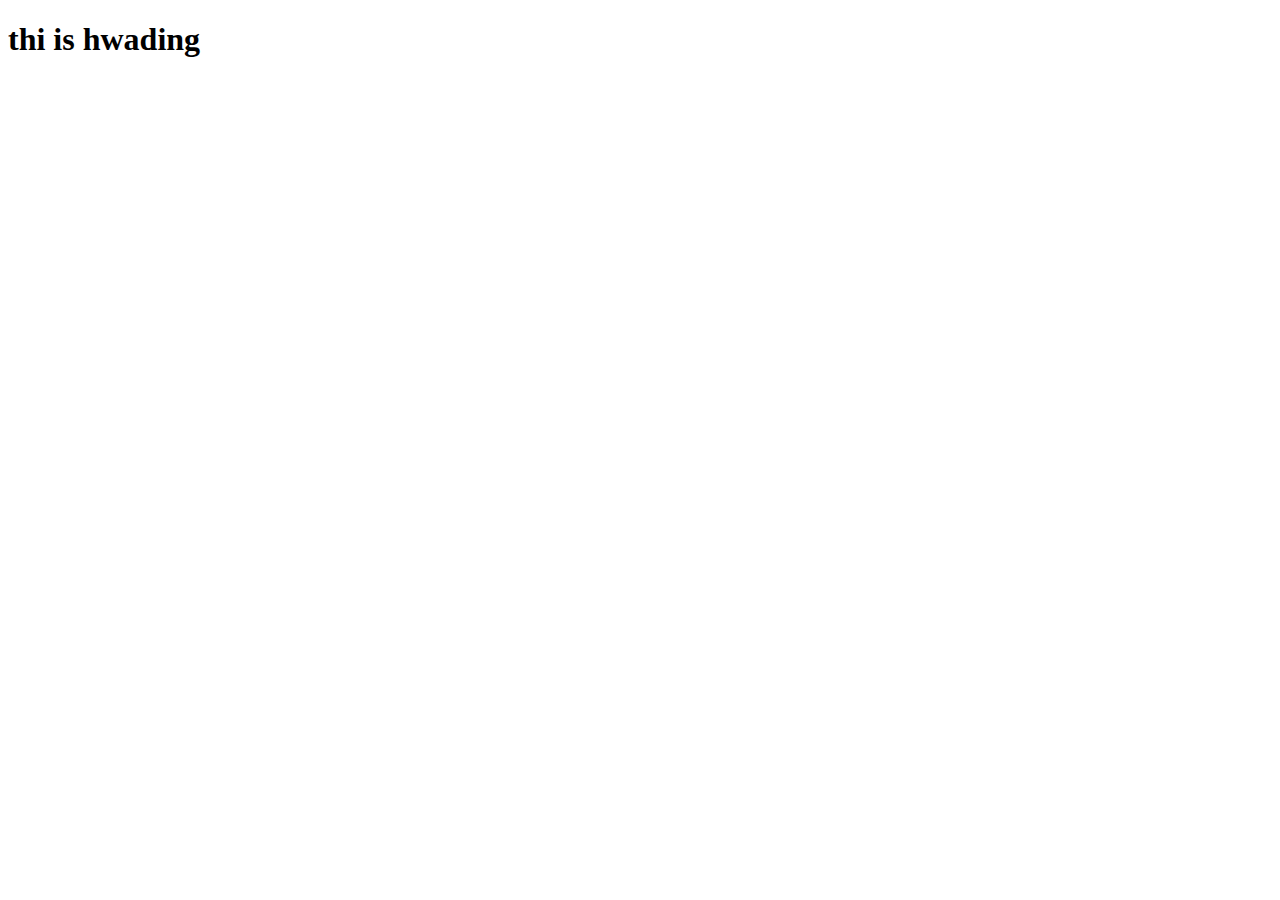
==== index.html @ 5d8ba45c "gaurba" ====
<!DOCTYPE html>
<html lang="en">
  <head>
    <meta charset="UTF-8" />
    <meta http-equiv="X-UA-Compatible" content="IE=edge" />
    <meta name="viewport" content="width=device-width, initial-scale=1.0" />
    <title>demo</title>
  </head>
  <body>
    <h1>thi is hwading</h1>
  </body>
</html>
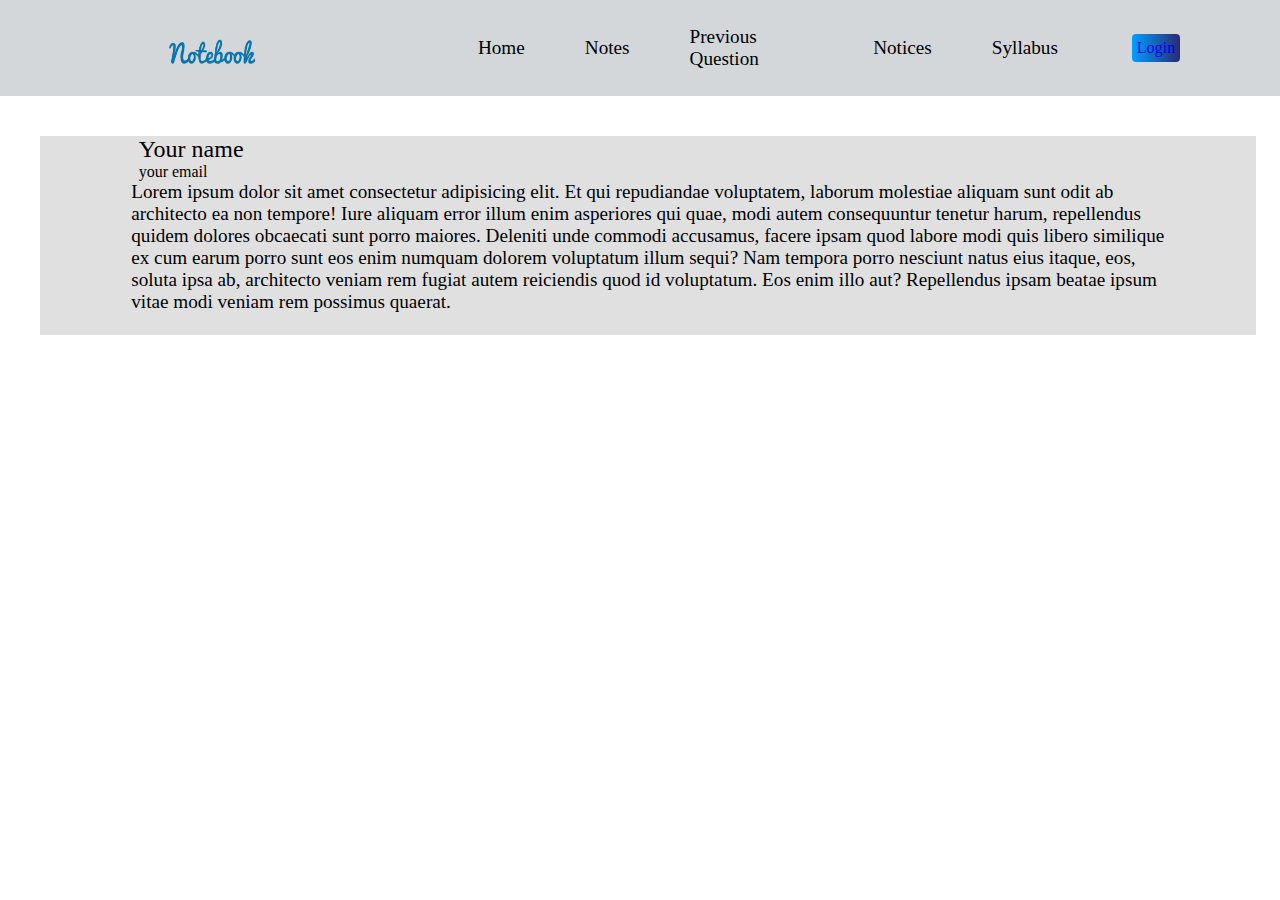
==== commit 828d5753: "updated code" ====
--- a/index.html
+++ b/index.html
@@ -4,9 +4,43 @@
     <meta charset="UTF-8" />
     <meta http-equiv="X-UA-Compatible" content="IE=edge" />
     <meta name="viewport" content="width=device-width, initial-scale=1.0" />
-    <title>demo</title>
+    <title>Document</title>
+    <link rel="stylesheet" href="style.css" />
   </head>
   <body>
-    <h1>thi is hwading</h1>
+    <nav class="navbar">
+      <div class="logo">
+        <img src="notebookLogo.png" alt="Logo" />
+      </div>
+      <ul class="nav-list">
+        <li><a href="#home">Home</a></li>
+        <div class="line"></div>
+        <li><a href="#notes">Notes</a></li>
+        <li><a href="#previousquestions">Previous Question</a></li>
+        <li><a href="#notices">Notices</a></li>
+        <li><a href="#syllabus">Syllabus</a></li>
+      </ul>
+      <div class="rightNav">
+        <div class="login">
+          <a href="/login.html">Login</a>
+        </div>
+      </div>
+    </nav>
+
+    <section class="home">
+      <div class="heading">
+        <div class="profile"> <img src="image.png" alt=""> </div>
+        <div class="name">
+          <p class="yname">Your name</p>
+          <p class="email">your email</p>
+        </div>
+
+      </div>
+      <div class="content">
+        <p>Lorem ipsum dolor sit amet consectetur adipisicing elit. Et qui repudiandae voluptatem, laborum molestiae aliquam sunt odit ab architecto ea non tempore! Iure aliquam error illum enim asperiores qui quae, modi autem consequuntur tenetur harum, repellendus quidem dolores obcaecati sunt porro maiores. Deleniti unde commodi accusamus, facere ipsam quod labore modi quis libero similique ex cum earum porro sunt eos enim numquam dolorem voluptatum illum sequi? Nam tempora porro nesciunt natus eius itaque, eos, soluta ipsa ab, architecto veniam rem fugiat autem reiciendis quod id voluptatum. Eos enim illo aut? Repellendus ipsam beatae ipsum vitae modi veniam rem possimus quaerat.</p>
+        <img src="" alt="">
+      </div>
+    </section>
   </body>
+  <script src="script.js"></script>
 </html>
--- a/style.css
+++ b/style.css
@@ -0,0 +1,154 @@
+* {
+  margin: 0;
+  padding: 0;
+}
+
+.logo{
+  width: 30%;
+  display: flex;
+  justify-content: center;
+  align-items: center;
+}
+
+.logo img{
+  width: 25%;
+  height: 7vh;
+}
+
+.navbar{
+  /* height: 7vh; */
+  width: 100%;
+  background-color: rgb(211, 215, 218);
+  display: flex;
+  justify-content: space-between;
+  align-items: center;
+}
+
+.nav-list{
+  width: 50%;
+  /* background-color: yellow; */
+  display: flex;
+  align-items: center;
+  justify-content: space-around;
+}
+
+.nav-list li{
+  list-style: none;
+  padding: 26px 30px;
+  font-size: larger;
+}
+.nav-list li a{
+  text-decoration: none;
+  color: black;
+}
+.nav-list li a:hover{
+  text-decoration: none;
+  color: gray;
+}
+
+
+.rightNav{
+  /* background-color: #009ffd; */
+  margin-right: 20px;
+}
+.login a {
+  text-decoration: none;
+}
+
+.login {
+  margin-right: 80px;
+  padding: 5px;
+  border-radius: 4px;
+  background-image: linear-gradient(to right, #009ffd, #2a2a72);
+  color: white;
+}
+
+.nav a {
+  text-decoration: none;
+  font-size: larger;
+  margin: auto;
+}
+
+.nav{
+  width: 45%;
+  display: flex;
+  justify-content: space-around;
+  position: relative;
+}
+
+
+.nav:hover .line{
+  height: 2px;
+  position: absolute;
+  width: 110%;
+  background-image: linear-gradient(
+    to right,
+    from red via #e9a31d to #3f2b04
+  );
+  z-index: -1;
+}
+
+.logo {
+  margin-top: 25px;
+  margin-left: 20px;
+}
+#home {
+  background-color: aquamarine;
+}
+
+.line{
+  height: 2px;
+  position: absolute;
+  /* width: 100%; */
+  background-image: linear-gradient(from-pink-500, bg-gradient-to-r) ;
+}
+
+
+/* {`h-[2px] bottom-[9px] absolute w-[110%] navCssCh rounded-md bg-gradient-to-r from-pink-500 via-[#E9A31D] to-[#3F2B04] ${
+  location === "/" && "!block"
+}`} */
+
+.home{
+  width: 95%;
+  background-color:#E0E0E0;
+  display: flex;
+  justify-content: center;
+  align-items: center;
+  /* margin: auto; */
+  margin: 40px 40px;
+  flex-direction: column;
+}
+
+.home .heading{
+  width: 92%;
+  /* background: #000; */
+  display: flex;
+  justify-content: start;
+  align-items: center;
+  gap:10px ;
+}
+
+.home .content{
+  font-size: larger;
+  width: 85%;
+}
+
+
+.profile{
+  height: 40px;
+  width: 40px;
+  /* background-color: #2a2a72; */
+  border-radius: 20px;
+  cursor: pointer;
+  background-image: url("path/to/image.jpg");;
+}
+
+.profile img{
+  overflow: hidden;
+  object-fit: cover;
+}
+
+.name .yname{
+  font-size: x-large;
+  font-weight: 500;
+}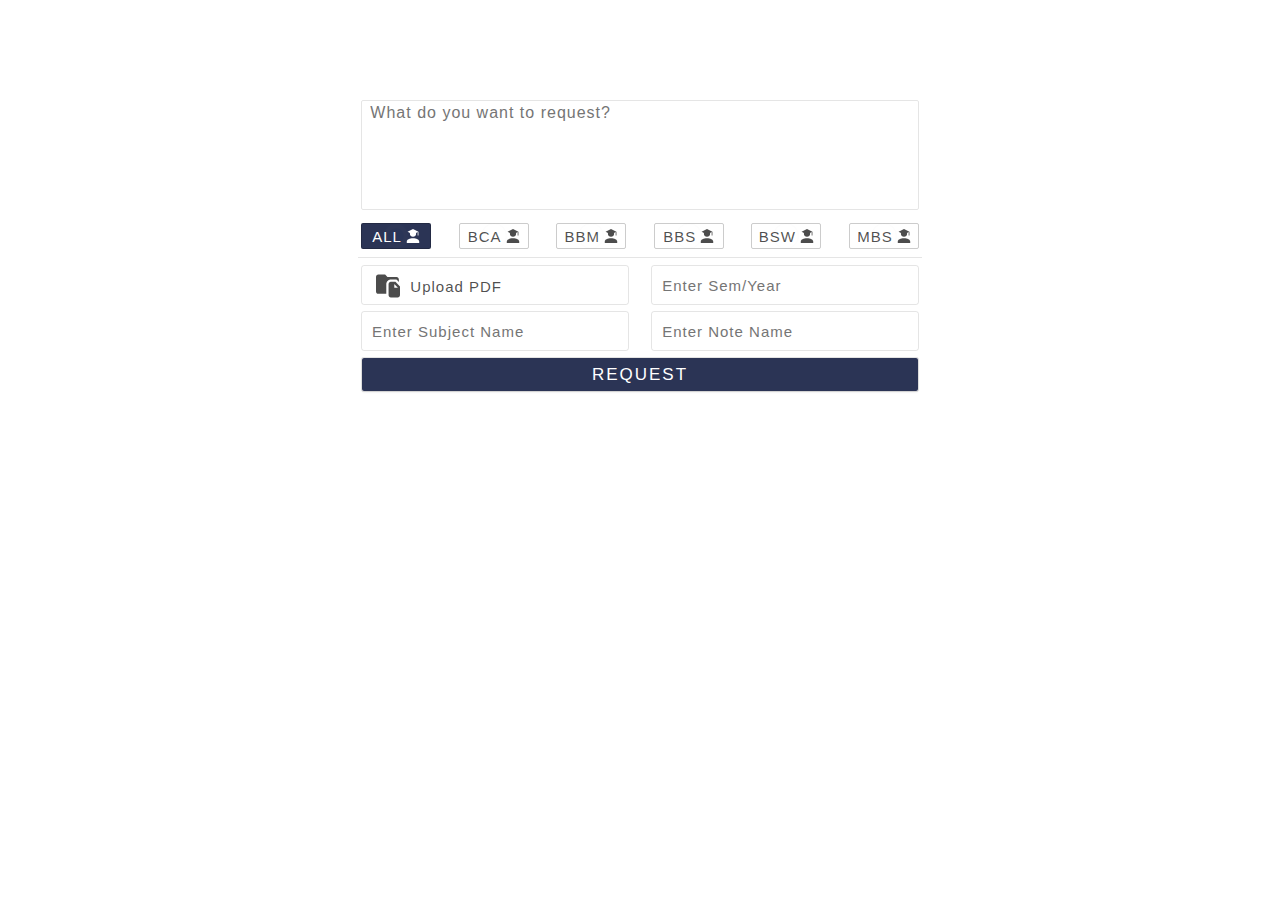
==== commit aa84204e: "gaurab" ====
--- a/index.html
+++ b/index.html
@@ -5,42 +5,217 @@
     <meta http-equiv="X-UA-Compatible" content="IE=edge" />
     <meta name="viewport" content="width=device-width, initial-scale=1.0" />
     <title>Document</title>
-    <link rel="stylesheet" href="style.css" />
+    <style>
+      form {
+        max-width: 600px;
+        margin: 100px auto;
+      }
+    </style>
+    <!-- for globald.css  -->
+    <link rel="stylesheet" href="./Client/styles/globald.css" />
+    <!-- for common css  -->
+    <link rel="stylesheet" href="./Client/styles/style.css" />
+    <link rel="stylesheet" href="./Client/styles/navigation.css" />
+    <link rel="stylesheet" href="./Client/styles/index.css" />
+    <!-- for nav css  -->
+    <link rel="stylesheet" href="./Client/styles/navstyle.css" />
+
+    <!-- ==================== JS Imported ======================== -->
+    <script src="./Client/logic/index.js" defer></script>
   </head>
   <body>
-    <nav class="navbar">
-      <div class="logo">
-        <img src="notebookLogo.png" alt="Logo" />
-      </div>
-      <ul class="nav-list">
-        <li><a href="#home">Home</a></li>
-        <div class="line"></div>
-        <li><a href="#notes">Notes</a></li>
-        <li><a href="#previousquestions">Previous Question</a></li>
-        <li><a href="#notices">Notices</a></li>
-        <li><a href="#syllabus">Syllabus</a></li>
-      </ul>
-      <div class="rightNav">
-        <div class="login">
-          <a href="/login.html">Login</a>
+    <form action="" id="filerequestModal">
+      <div class="buttonclscontentPlc buttonclscontentPlcreq">
+        <div class="buttontextAreadiv requestNotice">
+          <textarea
+            name="requestDis"
+            id="postContentMod"
+            placeholder="What do you want to request?"
+          ></textarea>
         </div>
       </div>
-    </nav>
-
-    <section class="home">
-      <div class="heading">
-        <div class="profile"> <img src="image.png" alt=""> </div>
-        <div class="name">
-          <p class="yname">Your name</p>
-          <p class="email">your email</p>
+      <div class="buttonclscontent maincontentfotChoose">
+        <div class="streamDiv">
+          <div class="stream streamChooseDiv" id="selecterStream">
+            <li class="selectSreamradio">
+              <input type="radio" id="all" name="stream" value="all" checked />
+              <label class="btn btn-default" for="all"
+                ><span>ALL</span>
+                <svg
+                  width="14"
+                  height="15"
+                  viewBox="0 0 16 18"
+                  xmlns="http://www.w3.org/2000/svg"
+                >
+                  <path
+                    d="M12 6C12 8.21 10.21 10 8 10C5.79 10 4 8.21 4 6L4.11 5.06L1 3.5L8 0L15 3.5V8.5H14V4L11.89 5.06L12 6ZM8 12C12.42 12 16 13.79 16 16V18H0V16C0 13.79 3.58 12 8 12Z"
+                  /></svg
+              ></label>
+            </li>
+            <li class="selectSreamradio">
+              <input type="radio" id="bca" value="bca" name="stream" />
+              <label class="btn btn-default" for="bca"
+                ><span>BCA</span>
+                <svg
+                  width="14"
+                  height="15"
+                  viewBox="0 0 16 18"
+                  xmlns="http://www.w3.org/2000/svg"
+                >
+                  <path
+                    d="M12 6C12 8.21 10.21 10 8 10C5.79 10 4 8.21 4 6L4.11 5.06L1 3.5L8 0L15 3.5V8.5H14V4L11.89 5.06L12 6ZM8 12C12.42 12 16 13.79 16 16V18H0V16C0 13.79 3.58 12 8 12Z"
+                  /></svg
+              ></label>
+            </li>
+            <li class="selectSreamradio">
+              <input type="radio" id="bbm" value="bbm" name="stream" />
+              <label class="btn btn-default" for="bbm"
+                ><span>BBM</span>
+                <svg
+                  width="14"
+                  height="15"
+                  viewBox="0 0 16 18"
+                  xmlns="http://www.w3.org/2000/svg"
+                >
+                  <path
+                    d="M12 6C12 8.21 10.21 10 8 10C5.79 10 4 8.21 4 6L4.11 5.06L1 3.5L8 0L15 3.5V8.5H14V4L11.89 5.06L12 6ZM8 12C12.42 12 16 13.79 16 16V18H0V16C0 13.79 3.58 12 8 12Z"
+                  /></svg
+              ></label>
+            </li>
+            <li class="selectSreamradio">
+              <input type="radio" id="bbs" value="bbs" name="stream" />
+              <label class="btn btn-default" for="bbs"
+                ><span>BBS</span>
+                <svg
+                  width="14"
+                  height="15"
+                  viewBox="0 0 16 18"
+                  xmlns="http://www.w3.org/2000/svg"
+                >
+                  <path
+                    d="M12 6C12 8.21 10.21 10 8 10C5.79 10 4 8.21 4 6L4.11 5.06L1 3.5L8 0L15 3.5V8.5H14V4L11.89 5.06L12 6ZM8 12C12.42 12 16 13.79 16 16V18H0V16C0 13.79 3.58 12 8 12Z"
+                  /></svg
+              ></label>
+            </li>
+            <li class="selectSreamradio">
+              <input type="radio" id="bsw" value="bsw" name="stream" />
+              <label class="btn btn-default" for="bsw"
+                ><span>BSW</span>
+                <svg
+                  width="14"
+                  height="15"
+                  viewBox="0 0 16 18"
+                  xmlns="http://www.w3.org/2000/svg"
+                >
+                  <path
+                    d="M12 6C12 8.21 10.21 10 8 10C5.79 10 4 8.21 4 6L4.11 5.06L1 3.5L8 0L15 3.5V8.5H14V4L11.89 5.06L12 6ZM8 12C12.42 12 16 13.79 16 16V18H0V16C0 13.79 3.58 12 8 12Z"
+                  /></svg
+              ></label>
+            </li>
+            <li class="selectSreamradio">
+              <input type="radio" id="mbs" value="mbs" name="stream" />
+              <label class="btn btn-default" for="mbs"
+                ><span>MBS</span>
+                <svg
+                  width="14"
+                  height="15"
+                  viewBox="0 0 16 18"
+                  xmlns="http://www.w3.org/2000/svg"
+                >
+                  <path
+                    d="M12 6C12 8.21 10.21 10 8 10C5.79 10 4 8.21 4 6L4.11 5.06L1 3.5L8 0L15 3.5V8.5H14V4L11.89 5.06L12 6ZM8 12C12.42 12 16 13.79 16 16V18H0V16C0 13.79 3.58 12 8 12Z"
+                  /></svg
+              ></label>
+            </li>
+          </div>
         </div>
-
-      </div>
-      <div class="content">
-        <p>Lorem ipsum dolor sit amet consectetur adipisicing elit. Et qui repudiandae voluptatem, laborum molestiae aliquam sunt odit ab architecto ea non tempore! Iure aliquam error illum enim asperiores qui quae, modi autem consequuntur tenetur harum, repellendus quidem dolores obcaecati sunt porro maiores. Deleniti unde commodi accusamus, facere ipsam quod labore modi quis libero similique ex cum earum porro sunt eos enim numquam dolorem voluptatum illum sequi? Nam tempora porro nesciunt natus eius itaque, eos, soluta ipsa ab, architecto veniam rem fugiat autem reiciendis quod id voluptatum. Eos enim illo aut? Repellendus ipsam beatae ipsum vitae modi veniam rem possimus quaerat.</p>
-        <img src="" alt="">
-      </div>
-    </section>
+      </div>
+      <div class="saperations"></div>
+      <div class="buttonclscontent">
+        <div class="streamDiv">
+          <div class="stream streamChooseDiv semdivision">
+            <div id="selectFiles">
+              <input
+                type="file"
+                id="pdfupload"
+                name="file"
+                accept=".pdf"
+                style="display: none"
+              />
+              <div class="buttonclscontent maincontentfotChoose">
+                <div class="filechoose">
+                  <svg
+                    width="10"
+                    id="uploadbtn"
+                    height="10"
+                    viewBox="0 0 20 19"
+                    xmlns="http://www.w3.org/2000/svg"
+                  >
+                    <path
+                      d="M12.381 4C10.2762 4 8.57143 5.79 8.57143 8V16H1.90476C0.857143 16 0 15.11 0 14V2C0 0.89 0.847619 0 1.90476 0H7.61905L9.52381 2H17.1429C18.1905 2 19.0476 2.89 19.0476 4V6.17L17.5333 4.59L16.981 4H12.381ZM20 10V17C20 18.11 19.1524 19 18.0952 19H12.381C11.3333 19 10.4762 18.11 10.4762 17V8C10.4762 6.9 11.3333 6 12.381 6H16.1905L20 10ZM18.0952 10.83L15.4 8H15.2381V11H18.0952V10.83Z"
+                    />
+                  </svg>
+                  <div id="fileLabel">Upload PDF</div>
+                </div>
+              </div>
+            </div>
+            <div id="secYrName">
+              <input
+                type="text"
+                name="semYr"
+                id="semYr"
+                placeholder="Enter Sem/Year"
+              />
+            </div>
+          </div>
+        </div>
+      </div>
+      <div class="buttonclscontent flex justify-between">
+        <input
+          type="text"
+          class="subname border inputFldsSendreq"
+          placeholder="Enter Subject Name"
+          name="subname"
+        />
+        <input
+          type="text"
+          class="note border inputFldsSendreq"
+          placeholder="Enter Note Name"
+          name="notename"
+        />
+      </div>
+      <div class="buttonclscontent border postBtn">
+        <button>REQUEST</button>
+      </div>
+    </form>
+
+    <script>
+      function displayFileName() {
+        var fileInput = document.getElementById("pdfupload");
+        var fileLabel = document.getElementById("fileLabel");
+
+        if (fileInput.files.length > 0) {
+          fileLabel.textContent =
+            String(fileInput.files[0].name).length > 18
+              ? String(fileInput.files[0].name).slice(0, 18) + "..."
+              : String(fileInput.files[0].name);
+        } else {
+          fileLabel.textContent = "Upload PDF";
+        }
+      }
+
+      var selectFiles = document.getElementById("selectFiles");
+      selectFiles.addEventListener("click", function () {
+        var pdfInput = document.getElementById("pdfupload");
+        pdfInput.click();
+      });
+
+      var pdfInput = document.getElementById("pdfupload");
+      pdfInput.addEventListener("change", displayFileName);
+      pdfInput.addEventListener("click", function (event) {
+        // Prevent the click event from propagating to the upload button
+        event.stopPropagation();
+      });
+    </script>
   </body>
-  <script src="script.js"></script>
 </html>
--- a/Client/styles/globald.css
+++ b/Client/styles/globald.css
@@ -0,0 +1,260 @@
+* {
+  margin: 0;
+  padding: 0;
+  box-sizing: border-box;
+}
+#cotentsAfterNav {
+  height: 100vh;
+  width: 100%;
+  padding-top: 65px;
+}
+
+#contentnot {
+  min-height: 50px;
+  width: 100%;
+}
+
+/* ====================== For Light Mode ====================== */
+:root {
+  /* for primary/secondary colors  */
+  --primary-color: #000b32;
+  --primary-color-light: #000b32d4;
+  --second-color: #5957d4;
+  --second-color-light: #3b39b6;
+
+  /* for background colors  */
+  --light-bgcolor: #dae0e6bb;
+  --user-Profile-bgcolor: #dae0e68f;
+  --bg-white: #fff;
+  --bg-white-with-opacity2: #dae0e6bb;
+
+  /* for text colors  */
+  --text-color-light: rgba(0, 0, 0, 0.7);
+  --text-color-dark: rgba(0, 0, 0);
+  --username-light: rgba(0, 0, 0, 0.8);
+  --main-head-light: rgba(0, 0, 0, 0.3);
+
+  --color-bg-modal: rgba(90, 90, 90, 0.7);
+
+  /* for border colors  */
+  --light-border-clor-opacity1: rgba(0, 0, 0, 0.1);
+  --light-border-clor-opacity2: rgba(0, 0, 0, 0.2);
+  --light-border-clor-opacity5: rgba(0, 0, 0, 0.5);
+
+  /* for light small shadow  */
+  --shadow-small-shadow1: #00000014;
+  --shadow-small-shadow2: #0000000a;
+
+  /* for light large shadow  */
+  --shadow-large-shadow1: #0000001a;
+  --shadow-large-shadow2: #0000000d;
+  --image-color: 1;
+}
+
+/* ====================== For Dark Mode ====================== */
+.Darkmode {
+  /* for primary/secondary colors  */
+  --primary-color: #b5c5ff;
+  --primary-color-light: #bbf3ffd4;
+  --second-color: #bbbbe8;
+  --second-color-light: #d4d3ff;
+
+  /* for background colors  */
+  --light-bgcolor: #2b2b2b;
+  --bg-white: #333333;
+  --user-Profile-bgcolor: #2b2b2b;
+  --bg-white-with-opacity2: rgba(43, 44, 45, 0.733);
+
+  /* for text colors  */
+  --text-color-light: rgba(255, 255, 255, 0.796);
+  --text-color-dark: rgb(255, 255, 255);
+  --username-light: rgba(255, 255, 255, 0.881);
+  --main-head-light: rgba(255, 255, 255, 0.3);
+
+  --color-bg-modal: rgba(90, 90, 90, 0.7);
+
+  /* for border colors  */
+  --light-border-clor-opacity1: rgba(255, 255, 255, 0.2);
+  --light-border-clor-opacity2: rgba(255, 255, 255, 0.2);
+
+  /* for light small shadow  */
+  --shadow-small-shadow1: rgba(0, 0, 0, 0.078);
+  --shadow-small-shadow2: rgba(0, 0, 0, 0.1);
+
+  /* for light large shadow  */
+  --shadow-large-shadow1: #0000001a;
+  --shadow-large-shadow2: #0000000d;
+
+  --image-color: 5;
+}
+
+/* ====================== For Light Mode ====================== */
+.shadow {
+  box-shadow: 0px 1px 3px 0px var(--shadow-small-shadow1),
+    0px 1px 2px 0px var(--shadow-small-shadow2);
+}
+.shadow-lg {
+  box-shadow: 0px 10px 15px -3px var(--shadow-large-shadow1),
+    0px 4px 6px -2px var(--shadow-large-shadow2);
+}
+
+.Mode {
+  background-color: var(--bg-white) !important;
+  color: var(--text-color-light);
+  position: absolute;
+  bottom: -31px;
+  right: 0;
+  padding: 3px 15px 0 8px;
+  border-radius: 13px 0 0 13px;
+  box-shadow: 0px 1px 3px 0px var(--shadow-small-shadow1),
+    0px 1px 2px 0px var(--shadow-small-shadow2);
+  transition: 0.2s;
+}
+
+.hidden {
+  display: none;
+}
+.block {
+  display: block;
+}
+
+.eachmode {
+  cursor: pointer;
+  position: relative;
+}
+
+.hoverMode {
+  position: absolute;
+  left: -100px;
+  font-size: 12px;
+  font-family: Arial, Helvetica, sans-serif;
+  letter-spacing: 1px;
+  padding: 6px 8px;
+  text-align: center;
+  top: 0px;
+  background-color: var(--bg-white);
+  box-shadow: 0px 1px 3px 0px var(--shadow-small-shadow1),
+    0px 1px 2px 0px var(--shadow-small-shadow2);
+  border-radius: 3px;
+  user-select: none;
+  cursor: text;
+  display: none;
+  z-index: 10000;
+}
+.hoverMode::before {
+  content: "";
+  position: absolute;
+  height: 8px;
+  top: 10px;
+  width: 8px;
+  background-color: var(--bg-white);
+  right: -4px;
+  transform: rotateZ(45deg);
+}
+
+.eachmode:hover .hoverMode {
+  display: block;
+}
+
+body {
+  max-width: 1600px !important;
+  margin: auto;
+  overflow-x: hidden;
+}
+ul li {
+  list-style: none;
+  cursor: pointer;
+}
+
+#selecterStream .selectSreamradio {
+  float: left;
+  margin: 0 0px 0 0;
+  padding: 13px;
+  width: 70px;
+  position: relative;
+  display: flex;
+}
+
+#selecterStream .selectSreamradio label,
+#selecterStream .selectSreamradio input {
+  gap: 4px;
+  display: flex;
+  align-items: center;
+  justify-content: center;
+  position: absolute;
+  top: 0;
+  left: 0;
+  right: 0;
+  bottom: 0;
+  border: 1px solid var(--light-border-clor-opacity2);
+  border-radius: 2px;
+}
+
+#selecterStream .selectSreamradio input[type="radio"] {
+  opacity: 0.011;
+  z-index: 100;
+  cursor: pointer;
+}
+
+#selecterStream .selectSreamradio input[type="radio"]:checked + label {
+  background: var(--primary-color-light);
+  color: var(--bg-white);
+}
+#selecterStream .selectSreamradio input[type="radio"]:checked + label svg {
+  fill: var(--bg-white) !important;
+}
+
+#selecterStream .selectSreamradio label {
+  cursor: pointer;
+  z-index: 90;
+  line-height: 1.8em;
+  color: var(--text-color-light);
+}
+
+#selecterStream .selectSreamradio svg {
+  padding-bottom: 1px;
+  fill: var(--text-color-light);
+}
+
+#filerequestModal #selectFiles {
+  width: 48%;
+  border: 1px solid var(--light-border-clor-opacity1);
+  height: 40px;
+  color: var(--text-color-light) !important;
+  border-radius: 3px;
+  border: 1px solid var(--light-border-clor-opacity1);
+  cursor: pointer;
+}
+#filerequestModal #secYrName {
+  width: 48%;
+  color: var(--text-color-light) !important;
+  height: 40px;
+  border-radius: 2px;
+}
+#filerequestModal #semYr {
+  width: 100%;
+  height: 100%;
+  gap: 5px !important;
+  border-radius: 3px;
+  padding: 0 10px 0 10px;
+  font-size: 15px;
+  letter-spacing: 1px;
+  outline: none;
+  background-color: transparent;
+  color: var(--text-color-light);
+  border: none;
+  border: 1px solid var(--light-border-clor-opacity1);
+}
+
+#filerequestModal .filechoose {
+  height: 80% !important;
+  gap: 10px !important;
+}
+.saperations {
+  background: var(--light-border-clor-opacity1);
+  height: 1px;
+  width: 94%;
+  margin: auto;
+  margin-top: -5px;
+  margin-bottom: 7px;
+}
--- a/Client/styles/style.css
+++ b/Client/styles/style.css
@@ -0,0 +1,48 @@
+#home {
+  background-color: var(--light-bgcolor);
+}
+.line {
+  height: 2px;
+  position: absolute;
+}
+
+.home {
+  width: 95%;
+  background-color: var(--light-bgcolor);
+  display: flex;
+  justify-content: center;
+  align-items: center;
+  margin: 40px 40px;
+  flex-direction: column;
+}
+
+.home .heading {
+  width: 92%;
+  display: flex;
+  justify-content: start;
+  align-items: center;
+  gap: 10px;
+}
+
+.home .content {
+  font-size: larger;
+  width: 85%;
+}
+
+.profile {
+  height: 40px;
+  width: 40px;
+  border-radius: 20px;
+  cursor: pointer;
+  background-image: url("path/to/image.jpg");
+}
+
+.profile img {
+  overflow: hidden;
+  object-fit: cover;
+}
+
+.name .yname {
+  font-size: x-large;
+  font-weight: 500;
+}
--- a/Client/styles/navigation.css
+++ b/Client/styles/navigation.css
@@ -0,0 +1,123 @@
+nav {
+  height: 65px;
+  width: 100%;
+  display: flex;
+  justify-content: space-between;
+  align-items: center;
+  position: fixed;
+  z-index: 1000000;
+  background-color: var(--bg-white);
+}
+#logo {
+  width: 25%;
+  padding-left: 55px;
+  height: 60px;
+}
+
+#logo img {
+  height: 100%;
+  width: 100%;
+  max-width: 200px;
+  object-fit: cover;
+}
+#MainNav {
+  display: flex;
+  width: 40%;
+  justify-content: space-between;
+}
+.navLinks {
+  list-style: none;
+}
+.navLinks a {
+  text-decoration: none;
+  font-size: 17px;
+  color: var(--second-color);
+  font-weight: 600;
+  letter-spacing: 1px;
+  font-family: Arial, Helvetica, sans-serif;
+}
+#user {
+  width: 20%;
+}
+.login {
+  display: flex;
+  justify-content: flex-end;
+  padding-right: 80px;
+}
+.login button {
+  padding: 5px 15px;
+  letter-spacing: 1px;
+  border-radius: 2px;
+  font-size: 17px;
+  scale: 0.9;
+  border: 1px solid var(--second-color);
+  outline-color: var(--second-color);
+  cursor: pointer;
+  display: flex;
+  justify-content: center;
+  align-items: center;
+  gap: 4px;
+  background-color: var(--bg-white);
+  transition: 0.3s !important;
+}
+.login button span {
+  margin-top: 2px;
+}
+.login button:hover {
+  background-color: var(--second-color);
+  color: var(--bg-white);
+}
+
+.login button:hover svg {
+  fill: var(--bg-white);
+}
+
+.navLinks a {
+  padding: 4px;
+}
+.navLinks {
+  padding-bottom: 2px;
+  margin-top: 4px;
+  border-radius: 2px;
+  position: relative;
+  z-index: 1;
+  transition: 0.4s;
+  border-bottom: 3px solid transparent;
+}
+.navLinks:hover,
+.active {
+  border-bottom: 3px solid var(--second-color);
+}
+#home {
+  min-height: 100vh;
+  background-color: var(--light-bgcolor);
+}
+#contentDiv {
+  width: 80%;
+  min-height: 90vh;
+  margin: auto;
+  max-width: 1020px;
+  display: flex;
+  gap: 20px;
+  padding-top: 60px;
+  position: relative;
+}
+#dynamicContent {
+  width: 70%;
+  min-height: 200px;
+  margin-top: 25px;
+  border-radius: 3px;
+  display: flex;
+  flex-direction: column;
+  gap: 17px;
+}
+#post,
+#category {
+  width: 100%;
+  background-color: var(--bg-white);
+  height: 42px;
+  border-radius: 2px;
+}
+#category {
+  height: 50px;
+}
--- a/Client/styles/index.css
+++ b/Client/styles/index.css
@@ -0,0 +1,781 @@
+#post,
+#cmtPost {
+  display: flex;
+  align-items: center;
+  justify-content: space-around;
+}
+#cmtPost {
+  padding: 6px;
+}
+#createPost,
+#createPost1,
+#cmtcreatePost {
+  padding: 5px 10px;
+  width: 80%;
+  border: none;
+  outline: none;
+  background-color: var(--light-bgcolor);
+  border-radius: 2px;
+  font-size: 15px;
+  letter-spacing: 1px;
+  color: var(--text-color-light);
+}
+
+#post svg,
+#cmtPost svg {
+  fill: var(--text-color-light);
+  transition: 0.2s;
+  cursor: pointer;
+}
+
+#post svg:hover,
+#cmtPost svg:hover {
+  fill: var(--text-color-dark);
+}
+
+#userPost,
+#cmtuserPost {
+  background-color: var(--user-Profile-bgcolor);
+  height: 30px;
+  width: 30px;
+  border-radius: 50%;
+  display: flex;
+  justify-content: center;
+  align-items: center;
+  font-weight: 600;
+  color: var(--text-color-light);
+  user-select: none !important;
+}
+
+.stream {
+  display: flex;
+  align-items: center;
+  height: 100%;
+  list-style: none;
+  justify-content: space-around;
+  letter-spacing: 1px;
+  font-family: Arial, Helvetica, sans-serif;
+  font-size: 15px;
+}
+.stream li a {
+  border: 1px solid var(--light-border-clor-opacity1);
+  padding: 4px 12px;
+  border-radius: 2px;
+  cursor: pointer;
+  display: flex;
+  transition: 0.2s;
+  text-decoration: none;
+  color: var(--text-color-light);
+  align-items: center;
+  justify-content: center;
+  gap: 5px;
+}
+.stream li a svg {
+  margin-bottom: 2px;
+  fill: var(--text-color-light);
+}
+.stream li a:hover,
+.activestr {
+  background-color: var(--primary-color-light);
+  color: var(--bg-white) !important;
+}
+.stream li a:hover svg,
+.activestr svg {
+  fill: var(--bg-white) !important;
+}
+#eachPost {
+  width: 100%;
+  min-height: 100px;
+  border-radius: 2px;
+  background-color: var(--bg-white);
+}
+#contentdev {
+  padding: 10px 20px;
+}
+
+#headerDiv {
+  display: flex;
+  gap: 20px;
+  align-items: center;
+  margin-top: 13px;
+}
+#profilePost {
+  font-weight: 600;
+  background-color: var(--user-Profile-bgcolor);
+  height: 40px;
+  width: 40px;
+  border-radius: 50%;
+  display: flex;
+  justify-content: center;
+  align-items: center;
+  font-size: 20px;
+  color: var(--text-color-light);
+  user-select: none;
+}
+#nameMore {
+  display: flex;
+  flex-direction: column;
+  gap: 3px;
+}
+#nameMore #name {
+  font-family: Arial, Helvetica, sans-serif;
+  font-size: 17px;
+  font-weight: 600;
+  letter-spacing: 1px;
+  color: var(--text-color-light);
+}
+#nameMore #date {
+  font-size: 14px;
+  letter-spacing: 1px;
+  font-family: Arial, Helvetica, sans-serif;
+  color: var(--text-color-light);
+}
+
+#contentDIv {
+  padding: 16px 35px;
+  text-align: justify;
+  letter-spacing: 1px;
+  font-family: Arial, Helvetica, sans-serif;
+  font-size: 15px;
+  color: var(--text-color-light);
+}
+#contentDIv div {
+  line-height: 1.51;
+}
+.lineDiv {
+  width: 93%;
+  margin: auto;
+  height: 1px;
+  background-color: var(--main-head-light);
+}
+#actionDiv {
+  min-height: 20px;
+  margin: 5px 30px;
+  margin-top: 12px;
+  display: flex;
+  gap: 8%;
+  padding: 5px;
+  font-family: Arial, Helvetica, sans-serif;
+  letter-spacing: 1px;
+}
+
+#actionDiv span {
+  font-size: 15px;
+}
+
+.actionFlex {
+  display: flex;
+  justify-content: center;
+  align-items: center;
+  gap: 5px;
+  cursor: pointer;
+  color: var(--text-color-light);
+  transition: 0.4s;
+}
+.actionFlex svg {
+  fill: var(--text-color-light);
+}
+.actionFlex:hover {
+  color: var(--text-color-light) !important;
+}
+.actionFlex:hover svg {
+  fill: var(--text-color-light) !important;
+}
+#like svg {
+  margin-bottom: 3px;
+}
+.counter {
+  font-weight: 600;
+}
+.liked {
+  color: var(--second-color) !important;
+}
+.liked svg {
+  fill: var(--second-color) !important;
+}
+.liked:hover {
+  color: var(--primary-color) !important;
+}
+.liked:hover svg {
+  fill: var(--primary-color) !important;
+}
+
+.imagePosst {
+  width: 100%;
+  max-height: 600px;
+  margin-top: 15px;
+  object-fit: cover;
+  border-radius: 2px;
+}
+
+#fixedContent {
+  height: 85vh;
+  top: 12vh;
+  /* margin-top: 70px; */
+  width: 100%;
+  max-width: 300px;
+  position: fixed;
+  left: 66%;
+  display: flex;
+  flex-direction: column;
+  gap: 20px;
+  margin-left: 32px;
+}
+
+.fixedContentDiv {
+  background-color: var(--bg-white);
+  min-height: 100px;
+  width: 100%;
+  border-radius: 2px;
+}
+.fixedcontentbox1 {
+  min-height: 200px;
+  overflow: auto;
+}
+#recentTitle {
+  text-transform: uppercase;
+  font-family: Arial, Helvetica, sans-serif;
+  font-size: 13px;
+  font-weight: 600;
+  letter-spacing: 1px;
+  margin: 10px;
+  color: var(--text-color-light);
+}
+.fixedcontentbox3 {
+  display: flex;
+  flex-direction: column;
+  gap: 4px;
+  overflow: auto;
+}
+.divline {
+  width: 97%;
+  margin: auto;
+  height: 1px;
+  background-color: var(--light-border-clor-opacity1);
+}
+
+.contentbtns {
+  display: flex;
+  flex-direction: column;
+  gap: 15px;
+  margin: 15px 30px;
+}
+.contentbtns button {
+  padding: 9px 20px;
+  background-color: var(--primary-color-light);
+  outline: none;
+  border: none;
+  border-radius: 3px;
+  letter-spacing: 1px;
+  font-weight: 600;
+  color: var(--bg-white);
+  font-family: Arial, Helvetica, sans-serif;
+  cursor: pointer;
+  transition: 0.3s !important;
+}
+#notes {
+  border: 1px solid var(--primary-color-light);
+  background-color: var(--bg-white);
+  color: var(--primary-color-light);
+}
+#createpost:hover,
+#createpost1:hover {
+  background-color: var(--primary-color);
+}
+#notes:hover {
+  color: var(--bg-white);
+  background-color: var(--primary-color);
+}
+#divfixedTopcontent {
+  margin: 15px;
+  height: 150px;
+}
+.footercontent {
+  font-family: Arial, Helvetica, sans-serif;
+  font-size: 14px;
+  text-align: center;
+  margin: 4px 0 8px 0px;
+  color: var(--text-color-light);
+}
+.linksforContent {
+  margin: -2px 0 6px 0;
+  display: flex;
+  flex-wrap: wrap;
+  gap: 5px;
+  justify-content: center;
+  font-family: Arial, Helvetica, sans-serif;
+}
+.linksforContent li {
+  list-style: none;
+  width: 40%;
+}
+.linksforContent li a {
+  text-decoration: none;
+  letter-spacing: 1px;
+  color: var(--text-color-light);
+  font-size: 14px;
+  transition: 0.2s;
+}
+
+.linksforContent li a:hover {
+  color: var(--text-color-dark) !important;
+}
+#headerDiv2 {
+  display: flex;
+  gap: 10px;
+  scale: 0.92;
+  width: 100%;
+  min-width: 300px;
+  margin-left: -15px;
+}
+.logoandContent {
+  margin: 15px 7px;
+  display: flex;
+  flex-direction: column;
+  gap: 5px;
+}
+
+.clsLogo {
+  font-family: Arial, Helvetica, sans-serif;
+  letter-spacing: 1px;
+  color: var(--text-color-light);
+  font-size: 18px;
+}
+.clsContentl {
+  font-family: Arial, Helvetica, sans-serif;
+  letter-spacing: 1px;
+  color: var(--text-color-light);
+  font-size: 14px;
+  text-align: justify;
+  letter-spacing: 1px;
+  line-height: 1.5;
+}
+.mt-2 {
+  margin-top: 12px;
+}
+.d-none {
+  display: none;
+}
+.firstBox {
+  margin: 10px 10px;
+  display: flex;
+  gap: 12px;
+  color: var(--primary-color-light);
+  font-family: Arial, Helvetica, sans-serif;
+  font-size: 14px;
+  letter-spacing: 1px;
+  margin-right: 12px;
+  text-align: justify;
+}
+.firstBox img {
+  width: 70px;
+  height: 50px;
+  border-radius: 4px;
+}
+#dateRec {
+  font-size: 12px;
+  margin-top: 3px;
+}
+.fixedcontentbox2 {
+  position: relative;
+}
+.clearRec {
+  position: absolute;
+  right: 10px;
+  font-size: 12px;
+  user-select: none;
+  font-weight: 600;
+  bottom: 5px;
+  letter-spacing: 0;
+  color: var(--primary-color-light);
+  cursor: pointer;
+  transition: 0.2s;
+}
+
+.clearRec:hover {
+  color: var(--username-light);
+}
+
+#postModal {
+  position: fixed;
+  inset: 0;
+  z-index: 100000000000000;
+}
+#postModalRel {
+  background-color: var(--color-bg-modal);
+  position: relative;
+  height: 100%;
+  width: 100%;
+  display: flex;
+  align-items: center;
+  justify-content: center;
+}
+#postModalContent {
+  height: 400px;
+  width: 50%;
+  max-width: 600px;
+  min-width: 300px;
+  background-color: var(--bg-white);
+  border-radius: 3px;
+  box-shadow: 0px 1px 3px 0px rgba(0, 0, 0, 0.08),
+    0px 1px 2px 0px rgba(0, 0, 0, 0.04);
+}
+.headContent {
+  display: flex;
+  justify-content: space-between;
+  align-items: center;
+}
+.HeadCards {
+  font-family: Arial, Helvetica, sans-serif;
+  margin: 0 15px;
+  letter-spacing: 2px;
+  font-size: 16px;
+  color: var(--primary-color);
+  text-transform: uppercase;
+}
+.headContent .cross {
+  text-align: right;
+  font-family: Arial, Helvetica, sans-serif;
+  margin: 10px 15px;
+  font-size: 22px;
+  cursor: pointer;
+  user-select: none;
+  color: var(--text-color-light);
+  width: 20px;
+}
+.headContent .cross:hover {
+  color: var(--text-color-dark);
+}
+#postModal {
+  display: none;
+}
+.LinedivModal {
+  height: 1px;
+  width: 100%;
+  background-color: var(--light-border-clor-opacity1);
+}
+#bodyDivModal {
+  height: 100%;
+  width: 100%;
+}
+.modalContents {
+  height: 100%;
+  width: 100%;
+}
+#postContentMod {
+  font-family: Arial, Helvetica, sans-serif;
+  outline: none;
+  border: none;
+  resize: none;
+  font-size: 16px;
+  letter-spacing: 1px;
+  width: 100%;
+  background: transparent;
+  height: 100%;
+  color: var(--text-color-light);
+}
+.buttonclscontent,
+.buttonclscontentPlc {
+  height: 40px;
+  width: 93%;
+  margin: 4px auto;
+  margin-bottom: 6px;
+  border-radius: 2px;
+}
+.border {
+  border: 1px solid var(--light-border-clor-opacity1);
+}
+.buttonclscontentPlc {
+  height: 200px;
+  position: relative;
+  border: 1px solid var(--light-border-clor-opacity1);
+  border-radius: 2px;
+  display: flex;
+  justify-content: center;
+  align-items: center;
+}
+.buttontextAreadiv {
+  height: 95%;
+  width: 97%;
+}
+.ContentChooseBtn {
+  height: 100%;
+  width: 100%;
+  display: flex;
+  align-items: center;
+  gap: 20px;
+}
+
+.ContentChooseBtn div {
+  width: 50%;
+  padding: 8px 0;
+  border-radius: 3px;
+  text-align: center;
+  text-transform: uppercase;
+  letter-spacing: 1px;
+  font-family: Arial, Helvetica, sans-serif;
+  font-size: 15px;
+  color: var(--bg-white);
+  background-color: var(--primary-color-light);
+  cursor: pointer;
+  transition: 0.2s;
+}
+.inactivebtnPost:hover {
+  color: var(--bg-white) !important;
+  background-color: var(--primary-color-light) !important;
+}
+.inactivebtnPost {
+  border: 1px solid var(--primary-color-light) !important;
+  background-color: var(--bg-white) !important;
+  color: var(--primary-color-light) !important;
+}
+.filechoose {
+  display: flex;
+  height: 100%;
+  align-items: center;
+  min-width: 45px;
+  margin-left: 5px;
+}
+.filechoose svg {
+  height: 24px;
+  width: 24px;
+  fill: var(--text-color-light);
+  cursor: pointer;
+  transition: 0.2s;
+}
+.filechoose svg:hover {
+  fill: var(--text-color-dark);
+}
+.Divisionsection {
+  width: 1px;
+  height: 100%;
+  background-color: var(--light-border-clor-opacity1);
+  margin-right: 10px;
+  margin-left: -10px;
+}
+
+.maincontentfotChoose {
+  display: flex;
+}
+.streamDiv {
+  width: 100%;
+}
+.streamChooseDiv {
+  justify-content: space-between !important;
+}
+.postBtn {
+  height: 35px;
+  margin-top: 5px;
+  display: flex;
+  align-items: center;
+  justify-content: center;
+}
+.postBtn button {
+  width: 100%;
+  height: 100%;
+  border: none;
+  outline: none;
+  font-size: 17px;
+  letter-spacing: 2px;
+  background-color: var(--primary-color-light);
+  color: var(--bg-white);
+  cursor: pointer;
+  border-radius: 2px;
+  box-shadow: 0px 1px 3px 0px rgba(0, 0, 0, 0.08),
+    0px 1px 2px 0px rgba(0, 0, 0, 0.04);
+  transition: 0.2s;
+}
+
+.postBtn button:hover {
+  background-color: var(--primary-color);
+}
+.dropdown {
+  width: 10px;
+  height: 50%;
+  margin-right: 5px;
+  display: flex;
+  align-items: center;
+  justify-content: center;
+  gap: 2px;
+  flex-direction: column;
+  cursor: pointer;
+}
+.dotLine {
+  height: 4px;
+  width: 4px;
+  border-radius: 50%;
+  background-color: var(--text-color-light);
+}
+
+.dropdown:hover .dotLine {
+  background-color: var(--username-light);
+}
+
+.buttonclscontentPlcreq {
+  height: 110px !important;
+}
+.semdivision li a {
+  font-size: 14px !important;
+}
+
+#commentContent {
+  margin: 20px 0;
+}
+.eachcomment {
+  min-height: 60px;
+  padding: 5px 10px;
+  box-shadow: 0px 1px 3px 0px rgba(0, 0, 0, 0.08),
+    0px 1px 2px 0px rgba(0, 0, 0, 0.04);
+}
+#cmtuserDet {
+  display: flex;
+  gap: 10px;
+  align-items: center;
+}
+
+#userNameAndDate {
+  display: flex;
+  flex-direction: column;
+  gap: 3px;
+}
+
+#userNameAndDate span:nth-child(1) {
+  font-family: Arial, Helvetica, sans-serif;
+  color: var(--text-color-light);
+  letter-spacing: 1px;
+  font-size: 14px;
+  font-weight: 600;
+}
+#userNameAndDate span:nth-child(2) {
+  color: var(--text-color-light);
+  letter-spacing: 1px;
+  font-size: 12px;
+  font-family: Arial, Helvetica, sans-serif;
+}
+.commentdata {
+  margin: 5px 40px;
+  font-family: Arial, Helvetica, sans-serif;
+  color: var(--text-color-light);
+  font-size: 15px;
+  text-align: justify;
+}
+#moreComment {
+  display: flex;
+  margin-top: -10px;
+  margin-bottom: 8px;
+}
+#moreComment a {
+  text-transform: capitalize;
+  letter-spacing: 1px;
+  font-family: Arial, Helvetica, sans-serif;
+  text-decoration: none;
+  color: var(--text-color-light);
+  font-size: 14px;
+  transition: 0.2s;
+}
+#moreComment a:hover {
+  color: var(--username-light);
+}
+
+@media screen and (max-width: 950px) {
+  #fixedContent {
+    display: none;
+  }
+  #contentDiv {
+    width: 90% !important;
+  }
+  #dynamicContent {
+    width: 100% !important;
+  }
+}
+@media screen and (max-width: 950px) {
+  #postModalContent {
+    width: 90% !important;
+  }
+}
+
+@media screen and (max-width: 600px) {
+  #contentDIv {
+    padding: 13px 0px !important;
+  }
+  #contentDIv div {
+    font-size: 13px;
+  }
+  #actionDiv {
+    margin: 5px 0px;
+  }
+  .commentdata {
+    margin: 5px 5px;
+    font-size: 14px;
+  }
+  #nameMore #name {
+    font-size: 15px;
+  }
+  #nameMore #date {
+    font-size: 12px;
+  }
+  #date svg {
+    height: 8px;
+    width: 8px;
+  }
+  #profilePost {
+    height: 30px;
+    width: 30px;
+    font-size: 16px;
+    user-select: none;
+  }
+  #headerDiv {
+    gap: 15px;
+  }
+  .imagePosst {
+    max-height: 500px;
+  }
+  #contentdev {
+    padding: 0px 15px 20px 15px;
+  }
+  #createPost,
+  #createPost1,
+  #cmtcreatePost {
+    width: 60%;
+  }
+  .stream li:nth-child(2) {
+    display: none;
+  }
+  .stream li:nth-child(1) {
+    display: none;
+  }
+  #commentContent {
+    margin: 10px 0 20px 0;
+  }
+  #postModalContent {
+    width: 97% !important;
+  }
+}
+@media screen and (max-width: 420px) {
+  #contentDiv {
+    width: 98% !important;
+  }
+  #moreComment a {
+    font-size: 12px;
+  }
+}
+
+.inputFldsSendreq {
+  width: 48%;
+  height: 100%;
+  gap: 5px !important;
+  border-radius: 3px;
+  padding: 0 10px 0 10px;
+  font-size: 15px;
+  letter-spacing: 1px;
+  outline: none;
+  background-color: transparent;
+  color: var(--text-color-light);
+}
+.flex {
+  display: flex;
+  gap: 10px;
+}
+.justify-between {
+  justify-content: space-between;
+}
--- a/Client/styles/navstyle.css
+++ b/Client/styles/navstyle.css
@@ -0,0 +1,274 @@
+nav {
+  height: 8vh;
+  width: 100%;
+  display: flex;
+  justify-content: space-between;
+  align-items: center;
+  position: fixed;
+  z-index: 1000000;
+  background-color: var(--bg-white);
+  left: 0;
+  right: 0;
+  top: 0;
+  margin: auto;
+  max-width: 1600px;
+  min-height: 60px;
+}
+#logo {
+  width: 25%;
+  padding-left: 55px;
+  height: 60px;
+}
+#logo img {
+  height: 100%;
+  width: 100%;
+  max-width: 200px;
+  object-fit: cover;
+  filter: brightness(var(--image-color));
+}
+#MainNav {
+  display: flex;
+  width: 40%;
+  justify-content: space-between;
+}
+.navLinks {
+  list-style: none;
+}
+.navLinks a {
+  text-decoration: none;
+  font-size: 17px;
+  color: var(--primary-color-light);
+  font-weight: 600;
+  letter-spacing: 1px;
+  font-family: Arial, Helvetica, sans-serif;
+}
+#user {
+  width: 20%;
+}
+.login {
+  display: flex;
+  justify-content: flex-end;
+  padding-right: 80px;
+}
+.login a {
+  text-decoration: none !important;
+}
+.login button {
+  padding: 5px 15px;
+  letter-spacing: 1px;
+  border-radius: 2px;
+  font-size: 17px;
+  scale: 0.9;
+  border: 1px solid var(--primary-color-light);
+  outline-color: var(--primary-color-light);
+  cursor: pointer;
+  display: flex;
+  justify-content: center;
+  align-items: center;
+  gap: 4px;
+  background-color: var(--bg-white);
+  transition: 0.3s !important;
+  color: var(--text-color-light);
+}
+.login button span {
+  margin-top: 2px;
+  color: var(--primary-color-light);
+}
+.login button svg {
+  fill: var(--text-color-light);
+}
+.login button:hover span {
+  color: var(--bg-white) !important;
+}
+
+.login button:hover svg {
+  fill: var(--bg-white);
+}
+.login button:hover {
+  background-color: var(--primary-color);
+}
+.navLinks a {
+  padding: 4px;
+}
+.navLinks {
+  padding-bottom: 2px;
+  margin-top: 4px;
+  border-radius: 2px;
+  position: relative;
+  z-index: 1;
+  transition: 0.4s;
+  border-bottom: 3px solid transparent;
+}
+.navLinks:hover,
+.active {
+  border-bottom: 3px solid var(--primary-color) !important;
+  color: var(--primary-color) !important;
+}
+#home {
+  min-height: 100vh;
+  background-color: var(--light-bgcolor);
+}
+#contentDiv {
+  width: 80%;
+  min-height: 90vh;
+  margin: auto;
+  max-width: 1020px;
+  display: flex;
+  gap: 20px;
+  padding-top: 60px;
+  position: relative;
+}
+#dynamicContent {
+  width: 70%;
+  min-height: 200px;
+  margin-top: 25px;
+  border-radius: 3px;
+  display: flex;
+  flex-direction: column;
+  gap: 15px;
+}
+
+.navsectionLink {
+  width: 50%;
+  display: flex;
+  justify-content: end;
+  align-items: center;
+  margin: 0 5%;
+  z-index: 1000000 !important;
+}
+#MainNav {
+  width: 80%;
+}
+.login {
+  width: 20%;
+  padding-right: 0;
+}
+#hamburgerNav {
+  z-index: 1000000 !important;
+  display: none;
+}
+.navCloseDIv {
+  height: 100vh;
+  position: absolute;
+  width: 100%;
+  display: none;
+  inset: 0;
+  z-index: 10000;
+}
+
+@media screen and (max-width: 940px) {
+  #hamburgerNav {
+    display: block;
+  }
+  .navsectionLink {
+    position: absolute;
+    right: -120%;
+    top: 8vh;
+    padding-bottom: 75px;
+    bottom: 0;
+    height: 92vh;
+    padding: 0px;
+    background-color: var(--bg-white) !important;
+    display: flex;
+    flex-direction: column;
+    justify-content: center;
+    align-items: center;
+    gap: 20px;
+    width: 50%;
+    margin: 0;
+    box-shadow: 0px 1px 3px 0px rgba(0, 0, 0, 0.08),
+      0px 1px 2px 0px rgba(0, 0, 0, 0.04);
+    transition: 0.2s;
+    /* left: 0; */
+  }
+  #MainNav {
+    flex-direction: column;
+    justify-content: center;
+    align-items: center;
+    width: 100%;
+    min-width: 300px;
+    gap: 20px;
+  }
+  #user {
+    width: auto;
+  }
+
+  .login {
+    width: auto;
+    padding-right: 0px !important;
+  }
+  #logo {
+    width: auto;
+    padding-left: 0;
+    height: auto;
+    display: flex;
+    align-items: center;
+    justify-content: center;
+  }
+  #logo a {
+    height: auto;
+    width: auto;
+    max-height: 47px;
+    display: flex;
+  }
+  #logo a img {
+    height: auto;
+    width: auto;
+    max-width: 139px;
+    object-fit: cover;
+  }
+}
+
+@media screen and (max-width: 500px) {
+  .navsectionLink {
+    width: 110%;
+  }
+}
+
+#hamburgerNav {
+  width: 25px;
+  height: 25px;
+  position: absolute;
+  right: 20px;
+  cursor: pointer;
+  transform: rotateZ(180deg);
+  transition: 0.1s !important;
+}
+.LinesNav {
+  height: 4px;
+  width: 100%;
+  background-color: var(--text-color-dark);
+  border-radius: 2px;
+  margin-top: 4px;
+  transition: 0.2s;
+}
+#hamburgerNav:hover .LinesNav {
+  background-color: var(--text-color-dark);
+}
+#hamburgerNav .LinesNav:nth-child(2) {
+  width: 18px;
+}
+#hamburgerNav .LinesNav:nth-child(3) {
+  width: 10px;
+}
+.crossNav .LinesNav:nth-child(3) {
+  display: none !important;
+}
+.crossNav .LinesNav:nth-child(2) {
+  position: absolute;
+  transform: rotateZ(40deg);
+  height: 27px;
+  width: 4px !important;
+  top: -6px;
+  background-color: var(--light-border-clor-opacity2);
+  right: 10px;
+}
+.crossNav .LinesNav:nth-child(1) {
+  position: absolute;
+  transform: rotateZ(140deg);
+  height: 27px;
+  width: 4px !important;
+  top: -6px;
+  background-color: var(--light-border-clor-opacity2);
+  right: 10px;
+}
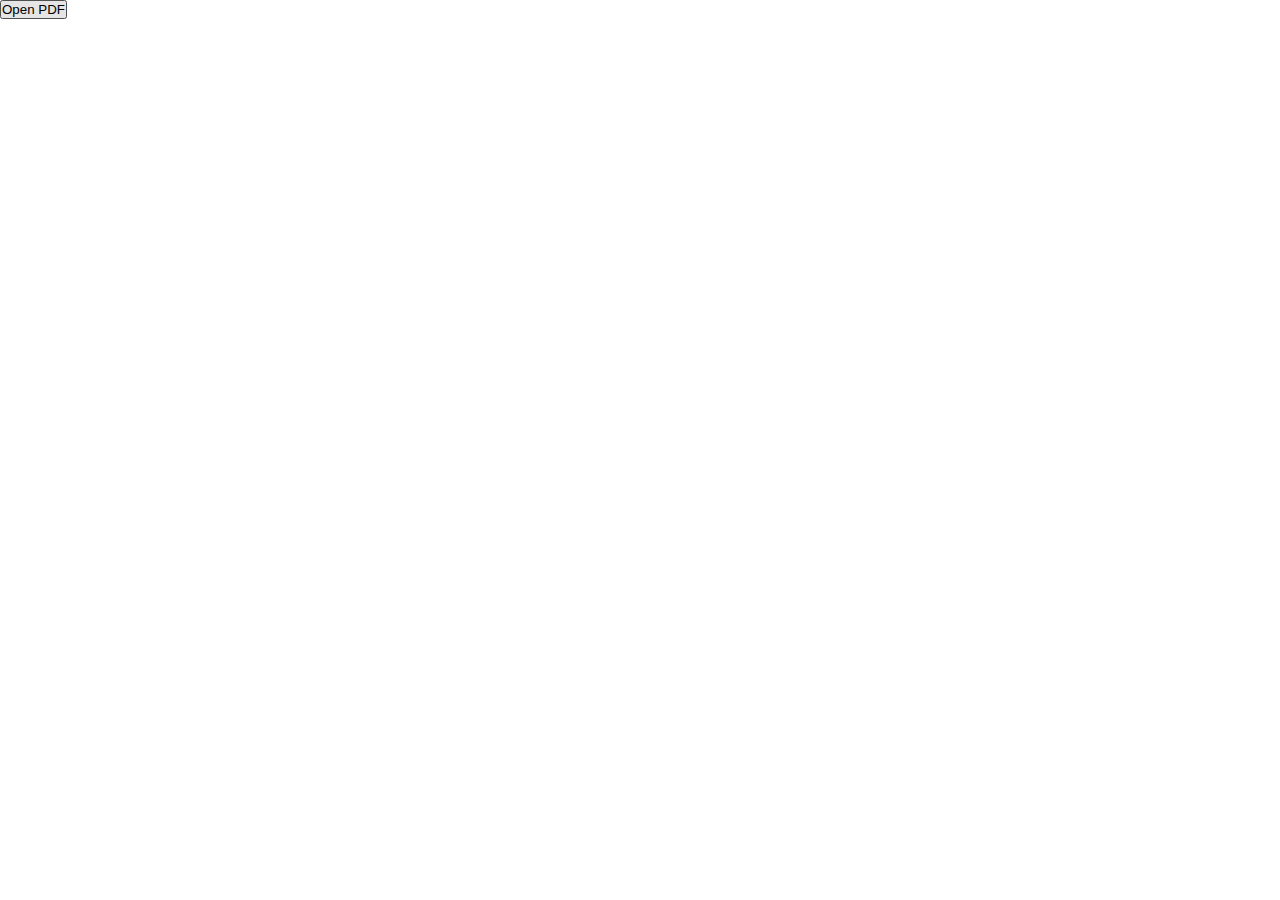
==== commit 213cc78c: "gaurab" ====
--- a/index.html
+++ b/index.html
@@ -5,216 +5,46 @@
     <meta http-equiv="X-UA-Compatible" content="IE=edge" />
     <meta name="viewport" content="width=device-width, initial-scale=1.0" />
     <title>Document</title>
-    <style>
-      form {
-        max-width: 600px;
-        margin: 100px auto;
-      }
-    </style>
-    <!-- for globald.css  -->
-    <link rel="stylesheet" href="./Client/styles/globald.css" />
-    <!-- for common css  -->
-    <link rel="stylesheet" href="./Client/styles/style.css" />
-    <link rel="stylesheet" href="./Client/styles/navigation.css" />
-    <link rel="stylesheet" href="./Client/styles/index.css" />
-    <!-- for nav css  -->
-    <link rel="stylesheet" href="./Client/styles/navstyle.css" />
-
-    <!-- ==================== JS Imported ======================== -->
-    <script src="./Client/logic/index.js" defer></script>
+    <link rel="stylesheet" href="./testIndex.css" />
   </head>
   <body>
-    <form action="" id="filerequestModal">
-      <div class="buttonclscontentPlc buttonclscontentPlcreq">
-        <div class="buttontextAreadiv requestNotice">
-          <textarea
-            name="requestDis"
-            id="postContentMod"
-            placeholder="What do you want to request?"
-          ></textarea>
-        </div>
-      </div>
-      <div class="buttonclscontent maincontentfotChoose">
-        <div class="streamDiv">
-          <div class="stream streamChooseDiv" id="selecterStream">
-            <li class="selectSreamradio">
-              <input type="radio" id="all" name="stream" value="all" checked />
-              <label class="btn btn-default" for="all"
-                ><span>ALL</span>
-                <svg
-                  width="14"
-                  height="15"
-                  viewBox="0 0 16 18"
-                  xmlns="http://www.w3.org/2000/svg"
-                >
-                  <path
-                    d="M12 6C12 8.21 10.21 10 8 10C5.79 10 4 8.21 4 6L4.11 5.06L1 3.5L8 0L15 3.5V8.5H14V4L11.89 5.06L12 6ZM8 12C12.42 12 16 13.79 16 16V18H0V16C0 13.79 3.58 12 8 12Z"
-                  /></svg
-              ></label>
-            </li>
-            <li class="selectSreamradio">
-              <input type="radio" id="bca" value="bca" name="stream" />
-              <label class="btn btn-default" for="bca"
-                ><span>BCA</span>
-                <svg
-                  width="14"
-                  height="15"
-                  viewBox="0 0 16 18"
-                  xmlns="http://www.w3.org/2000/svg"
-                >
-                  <path
-                    d="M12 6C12 8.21 10.21 10 8 10C5.79 10 4 8.21 4 6L4.11 5.06L1 3.5L8 0L15 3.5V8.5H14V4L11.89 5.06L12 6ZM8 12C12.42 12 16 13.79 16 16V18H0V16C0 13.79 3.58 12 8 12Z"
-                  /></svg
-              ></label>
-            </li>
-            <li class="selectSreamradio">
-              <input type="radio" id="bbm" value="bbm" name="stream" />
-              <label class="btn btn-default" for="bbm"
-                ><span>BBM</span>
-                <svg
-                  width="14"
-                  height="15"
-                  viewBox="0 0 16 18"
-                  xmlns="http://www.w3.org/2000/svg"
-                >
-                  <path
-                    d="M12 6C12 8.21 10.21 10 8 10C5.79 10 4 8.21 4 6L4.11 5.06L1 3.5L8 0L15 3.5V8.5H14V4L11.89 5.06L12 6ZM8 12C12.42 12 16 13.79 16 16V18H0V16C0 13.79 3.58 12 8 12Z"
-                  /></svg
-              ></label>
-            </li>
-            <li class="selectSreamradio">
-              <input type="radio" id="bbs" value="bbs" name="stream" />
-              <label class="btn btn-default" for="bbs"
-                ><span>BBS</span>
-                <svg
-                  width="14"
-                  height="15"
-                  viewBox="0 0 16 18"
-                  xmlns="http://www.w3.org/2000/svg"
-                >
-                  <path
-                    d="M12 6C12 8.21 10.21 10 8 10C5.79 10 4 8.21 4 6L4.11 5.06L1 3.5L8 0L15 3.5V8.5H14V4L11.89 5.06L12 6ZM8 12C12.42 12 16 13.79 16 16V18H0V16C0 13.79 3.58 12 8 12Z"
-                  /></svg
-              ></label>
-            </li>
-            <li class="selectSreamradio">
-              <input type="radio" id="bsw" value="bsw" name="stream" />
-              <label class="btn btn-default" for="bsw"
-                ><span>BSW</span>
-                <svg
-                  width="14"
-                  height="15"
-                  viewBox="0 0 16 18"
-                  xmlns="http://www.w3.org/2000/svg"
-                >
-                  <path
-                    d="M12 6C12 8.21 10.21 10 8 10C5.79 10 4 8.21 4 6L4.11 5.06L1 3.5L8 0L15 3.5V8.5H14V4L11.89 5.06L12 6ZM8 12C12.42 12 16 13.79 16 16V18H0V16C0 13.79 3.58 12 8 12Z"
-                  /></svg
-              ></label>
-            </li>
-            <li class="selectSreamradio">
-              <input type="radio" id="mbs" value="mbs" name="stream" />
-              <label class="btn btn-default" for="mbs"
-                ><span>MBS</span>
-                <svg
-                  width="14"
-                  height="15"
-                  viewBox="0 0 16 18"
-                  xmlns="http://www.w3.org/2000/svg"
-                >
-                  <path
-                    d="M12 6C12 8.21 10.21 10 8 10C5.79 10 4 8.21 4 6L4.11 5.06L1 3.5L8 0L15 3.5V8.5H14V4L11.89 5.06L12 6ZM8 12C12.42 12 16 13.79 16 16V18H0V16C0 13.79 3.58 12 8 12Z"
-                  /></svg
-              ></label>
-            </li>
-          </div>
-        </div>
-      </div>
-      <div class="saperations"></div>
-      <div class="buttonclscontent">
-        <div class="streamDiv">
-          <div class="stream streamChooseDiv semdivision">
-            <div id="selectFiles">
-              <input
-                type="file"
-                id="pdfupload"
-                name="file"
-                accept=".pdf"
-                style="display: none"
-              />
-              <div class="buttonclscontent maincontentfotChoose">
-                <div class="filechoose">
-                  <svg
-                    width="10"
-                    id="uploadbtn"
-                    height="10"
-                    viewBox="0 0 20 19"
-                    xmlns="http://www.w3.org/2000/svg"
-                  >
-                    <path
-                      d="M12.381 4C10.2762 4 8.57143 5.79 8.57143 8V16H1.90476C0.857143 16 0 15.11 0 14V2C0 0.89 0.847619 0 1.90476 0H7.61905L9.52381 2H17.1429C18.1905 2 19.0476 2.89 19.0476 4V6.17L17.5333 4.59L16.981 4H12.381ZM20 10V17C20 18.11 19.1524 19 18.0952 19H12.381C11.3333 19 10.4762 18.11 10.4762 17V8C10.4762 6.9 11.3333 6 12.381 6H16.1905L20 10ZM18.0952 10.83L15.4 8H15.2381V11H18.0952V10.83Z"
-                    />
-                  </svg>
-                  <div id="fileLabel">Upload PDF</div>
-                </div>
+    <button id="openModalBtn">Open PDF</button>
+    <div id="pdfModalContent">
+      <div id="pdfModalContentmini">
+        <div id="pdfModal" class="modal">
+          <div id="actualContet">
+            <span class="close">&times;</span>
+            <div class="modal-content">
+              <div class="modal-header">
+                <h2>PDF Viewer</h2>
+                <p>
+                  Some additional information or description can be placed here.
+                </p>
               </div>
-            </div>
-            <div id="secYrName">
-              <input
-                type="text"
-                name="semYr"
-                id="semYr"
-                placeholder="Enter Sem/Year"
-              />
+              <div class="modal-body">
+                <iframe id="pdfViewer" src="" frameborder="0"></iframe>
+              </div>
             </div>
           </div>
         </div>
       </div>
-      <div class="buttonclscontent flex justify-between">
-        <input
-          type="text"
-          class="subname border inputFldsSendreq"
-          placeholder="Enter Subject Name"
-          name="subname"
-        />
-        <input
-          type="text"
-          class="note border inputFldsSendreq"
-          placeholder="Enter Note Name"
-          name="notename"
-        />
-      </div>
-      <div class="buttonclscontent border postBtn">
-        <button>REQUEST</button>
-      </div>
-    </form>
+    </div>
+    <script>
+      var openModalBtn = document.getElementById("openModalBtn");
+      var pdfModal = document.getElementById("pdfModalContent");
+      var pdfViewer = document.getElementById("pdfViewer");
+      var closeBtn = document.getElementsByClassName("close")[0];
 
-    <script>
-      function displayFileName() {
-        var fileInput = document.getElementById("pdfupload");
-        var fileLabel = document.getElementById("fileLabel");
-
-        if (fileInput.files.length > 0) {
-          fileLabel.textContent =
-            String(fileInput.files[0].name).length > 18
-              ? String(fileInput.files[0].name).slice(0, 18) + "..."
-              : String(fileInput.files[0].name);
-        } else {
-          fileLabel.textContent = "Upload PDF";
-        }
-      }
-
-      var selectFiles = document.getElementById("selectFiles");
-      selectFiles.addEventListener("click", function () {
-        var pdfInput = document.getElementById("pdfupload");
-        pdfInput.click();
+      openModalBtn.addEventListener("click", function () {
+        var pdfUrl =
+          "http://localhost/e_notebook/server/uploads/notes/64785ba5294c77.15711811.pdf";
+        pdfViewer.src = pdfUrl;
+        pdfModal.style.display = "block";
       });
 
-      var pdfInput = document.getElementById("pdfupload");
-      pdfInput.addEventListener("change", displayFileName);
-      pdfInput.addEventListener("click", function (event) {
-        // Prevent the click event from propagating to the upload button
-        event.stopPropagation();
+      closeBtn.addEventListener("click", function () {
+        pdfModal.style.display = "none";
+        // window.location.reload();
       });
     </script>
   </body>
--- a/testIndex.css
+++ b/testIndex.css
@@ -0,0 +1,68 @@
+* {
+  margin: 0;
+  padding: 0;
+  box-sizing: border-box;
+  scroll-behavior: smooth;
+}
+#pdfModalContentmini {
+  height: 100vh;
+  width: 100%;
+  background-color: rgba(93, 93, 93, 0.2);
+  position: absolute;
+  inset: 0;
+  display: grid;
+  place-content: center;
+  z-index: 1000000000000000000000000000000;
+}
+#actualContet {
+  width: 526px;
+  height: 500px;
+  position: relative;
+}
+.close {
+  position: absolute;
+  top: -50px;
+  right: -40px;
+  cursor: pointer;
+  font-weight: 600;
+  font-size: 40px;
+}
+.modal-content {
+  width: 526px;
+  height: 500px;
+  overflow-y: auto;
+  background-color: white;
+  scroll-behavior: smooth;
+  z-index: 1000000000000000000000000000000;
+}
+.modal-body {
+  height: 100%;
+}
+.modal-header {
+  height: 100%;
+}
+#pdfViewer {
+  width: 520px;
+  height: 500px;
+}
+
+#pdfModalContent {
+  display: none;
+}
+
+.modal-content::-webkit-scrollbar {
+  width: 6px;
+}
+
+.modal-content::-webkit-scrollbar-track {
+  background-color: rgb(170, 170, 170);
+}
+
+.modal-content::-webkit-scrollbar-thumb {
+  background-color: #888;
+  border-radius: 3px;
+}
+
+.modal-content::-webkit-scrollbar-thumb:hover {
+  background-color: #555;
+}
